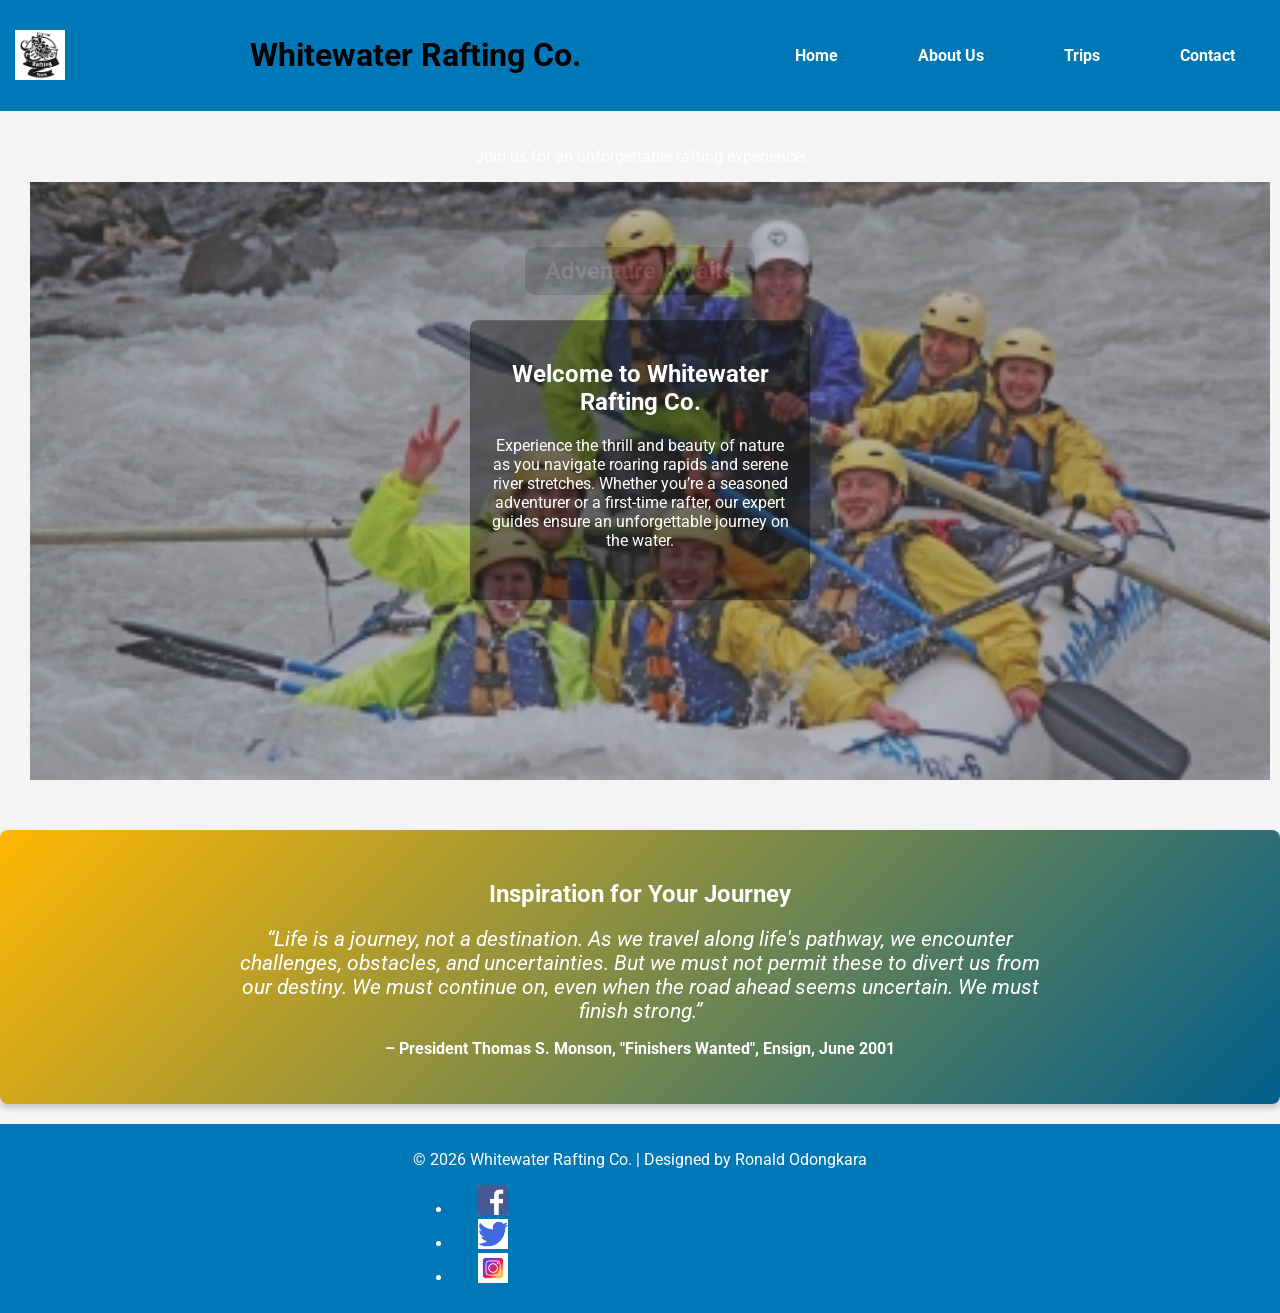
==== wwr/index.html @ 72f0dd94 "ggg" ====
<!DOCTYPE html>
<html lang="en">

<head>
    <meta charset="UTF-8">
    <meta name="viewport" content="width=device-width, initial-scale=1.0">
    <meta name="description"
        content="Welcome to Whitewater Rafting Co. Experience thrilling adventures and explore the beauty of nature on our rafting trips.">
    <meta name="keywords" content="Whitewater Rafting, Adventure, Home, Rafting Trips">
    <meta name="author" content="Ronald Odongkara">
    <title>Home - Whitewater Rafting Co.</title>
    <link rel="stylesheet" href="styles/rafting.css">
    <link
        href="https://fonts.googleapis.com/css2?family=Oswald:wght@400;700&family=Roboto:wght@300;400;700&display=swap"
        rel="stylesheet">
    <style>
        /* Creative design additions specifically for index.html */
        .hero {
            position: relative;
            overflow: hidden;
        }

        .hero img {
            width: 100%;
            height: auto;
            display: block;
            opacity: 0.85;
            filter: brightness(0.7);
        }

        .hero article {
            position: absolute;
            top: 50%;
            left: 50%;
            transform: translate(-50%, -50%);
            text-align: center;
            color: #fff;
            max-width: 80%;
            padding: 20px;
            background: rgba(0, 0, 0, 0.4);
            border-radius: 8px;
        }

        #inspiration {
            background: linear-gradient(135deg, #FFB703, #005F8C);
            color: #fff;
            padding: 30px 20px;
            margin: 20px 0;
            text-align: center;
            border-radius: 8px;
            box-shadow: 0 4px 6px rgba(0, 0, 0, 0.2);
        }

        #inspiration blockquote {
            font-size: 1.3em;
            font-style: italic;
            margin: 0 auto 10px;
            max-width: 800px;
        }

        #inspiration .citation {
            font-size: 1em;
            font-weight: bold;
        }
    </style>
</head>

<body>
    <!-- Header (common across site) -->
    <header>
        <img src="images/logo.jpg" alt="Whitewater Rafting Logo">
        <h1>Whitewater Rafting Co.</h1>
        <nav>
            <ul>
                <li><a href="index.html">Home</a></li>
                <li><a href="about.html">About Us</a></li>
                <li><a href="trips.html">Trips</a></li>
                <li><a href="contact.html">Contact</a></li>
            </ul>
        </nav>
    </header>

    <main>
        <!-- Hero Section with creative overlay design -->
        <section class="hero">
            <h1>Adventure Awaits</h1>
            <p>Join us for an unforgettable rafting experience!</p>
            <img src="images/home-hero.jpg" alt="Rafting Adventure on a River">
            <article>
                <h2>Welcome to Whitewater Rafting Co.</h2>
                <p>Experience the thrill and beauty of nature as you navigate roaring rapids and serene river stretches.
                    Whether you’re a seasoned adventurer or a first-time rafter, our expert guides ensure an
                    unforgettable journey on the water.</p>
            </article>
        </section>

        <!-- Inspirational Quote Section with creative styling -->
        <section id="inspiration">
            <h2>Inspiration for Your Journey</h2>
            <blockquote>
                “Life is a journey, not a destination. As we travel along life's pathway, we encounter challenges,
                obstacles, and uncertainties. But we must not permit these to divert us from our destiny. We must
                continue on, even when the road ahead seems uncertain. We must finish strong.”
            </blockquote>
            <p class="citation">– President Thomas S. Monson, "Finishers Wanted", Ensign, June 2001</p>
        </section>
    </main>

    <!-- Footer (common across site) -->
    <footer>
        <div class="footer-content">
            <p>&copy; 2026 Whitewater Rafting Co. | Designed by Ronald Odongkara</p>
            <nav class="sociallinks">
                <ul>
                    <li><a href="#"><img src="images/facebook-icon.png" alt="Facebook"></a></li>
                    <li><a href="#"><img src="images/twitter-icon.png" alt="Twitter"></a></li>
                    <li><a href="#"><img src="images/instagram-icon.jpeg" alt="Instagram"></a></li>
                </ul>
            </nav>
        </div>
    </footer>
</body>

</html>
---- wwr/styles/rafting.css ----
body {
    font-family: 'Roboto', sans-serif;
    margin: 0;
    padding: 0;
    background-color: #f4f4f4;
}

header {
    display: flex;
    justify-content: space-between;
    align-items: center;
    padding: 15px;
    background-color: #0077b6;
}

header nav ul {
    display: flex;
    justify-content: center; /* Centers the nav items horizontally */
    gap: 20px; /* Adds spacing between nav items */
    list-style: none; /* Removes bullet points */
    padding: 0;
    margin: 0;
}

header nav ul li a {
    text-decoration: none; /* Removes underline */
    color: #ffffff; /* Ensures good contrast with a dark background */
    font-weight: bold;
    padding: 10px 15px;
    border-radius: 5px;
    transition: background-color 0.3s ease;
}

header nav ul li a:hover {
    background-color: #005F8C; /* Adds a hover effect */
    color: #FFB703; /* Ensures contrast on hover */
}
header img {
    height: 50px;
}

nav a {
    color: white;
    text-decoration: none;
    margin: 0 15px;
}

.hero {
    position: relative;
    text-align: center;
    color: white;
}

.hero img {
    width: 100%;
    display: block;
}

.hero h1 {
    position: absolute;
    top: 20%;
    left: 50%;
    transform: translate(-50%, -50%);
    background: rgba(0, 0, 0, 0.5);
    padding: 10px 20px;
    border-radius: 10px;
}

.hero article {
    position: absolute;
    bottom: 10%;
    left: 10%;
    background: rgba(255, 255, 255, 0.8);
    padding: 15px;
    border-radius: 10px;
    width: 300px;
}

.hero article img {
    float: right;
    width: 80px;
    border-radius: 50%;
}

section {
    padding: 20px;
    text-align: center;
}

section img {
    width: 180px;
    margin: 10px;
}

footer {
    display: flex;
    justify-content: center;
    align-items: center;
    padding: 10px;
    background: #0077b6;
    color: white;
}

footer img {
    width: 30px;
    margin: 0 10px;
}
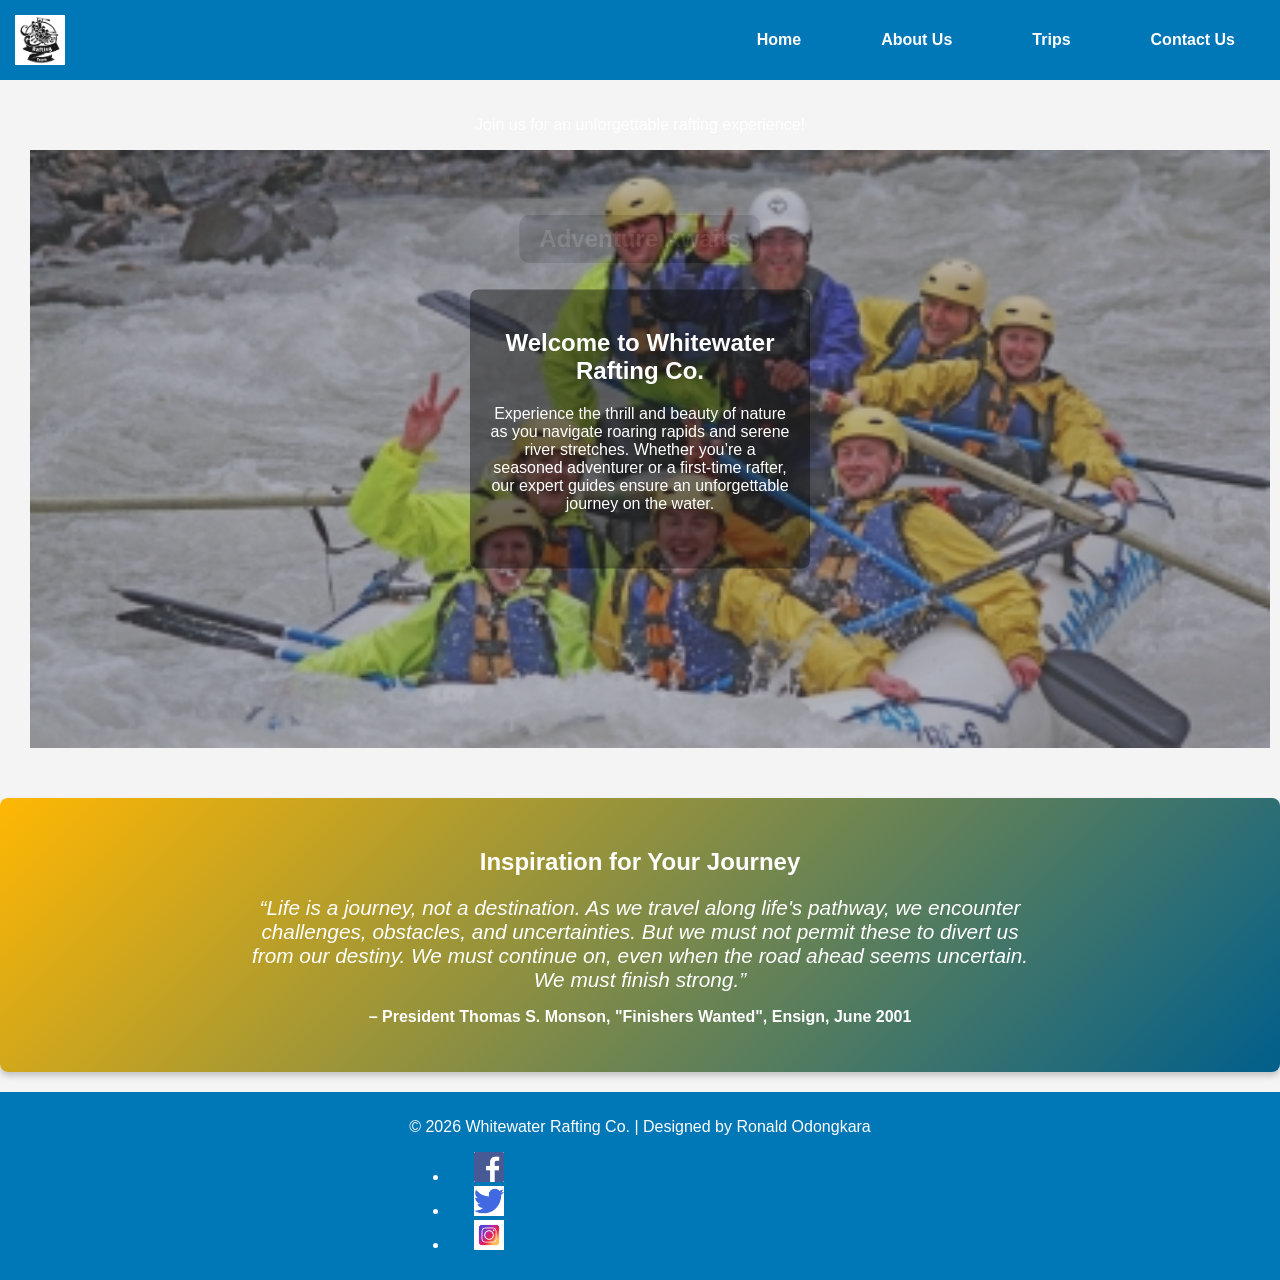
==== commit d77e39b6: "foo" ====
--- a/wwr/index.html
+++ b/wwr/index.html
@@ -10,9 +10,6 @@
     <meta name="author" content="Ronald Odongkara">
     <title>Home - Whitewater Rafting Co.</title>
     <link rel="stylesheet" href="styles/rafting.css">
-    <link
-        href="https://fonts.googleapis.com/css2?family=Oswald:wght@400;700&family=Roboto:wght@300;400;700&display=swap"
-        rel="stylesheet">
     <style>
         /* Creative design additions specifically for index.html */
         .hero {
@@ -69,13 +66,12 @@
     <!-- Header (common across site) -->
     <header>
         <img src="images/logo.jpg" alt="Whitewater Rafting Logo">
-        <h1>Whitewater Rafting Co.</h1>
         <nav>
             <ul>
                 <li><a href="index.html">Home</a></li>
                 <li><a href="about.html">About Us</a></li>
                 <li><a href="trips.html">Trips</a></li>
-                <li><a href="contact.html">Contact</a></li>
+                <li><a href="contact.html">Contact Us</a></li>
             </ul>
         </nav>
     </header>
@@ -110,7 +106,7 @@
     <footer>
         <div class="footer-content">
             <p>&copy; 2026 Whitewater Rafting Co. | Designed by Ronald Odongkara</p>
-            <nav class="sociallinks">
+            <nav class="socialmedia">
                 <ul>
                     <li><a href="#"><img src="images/facebook-icon.png" alt="Facebook"></a></li>
                     <li><a href="#"><img src="images/twitter-icon.png" alt="Twitter"></a></li>
